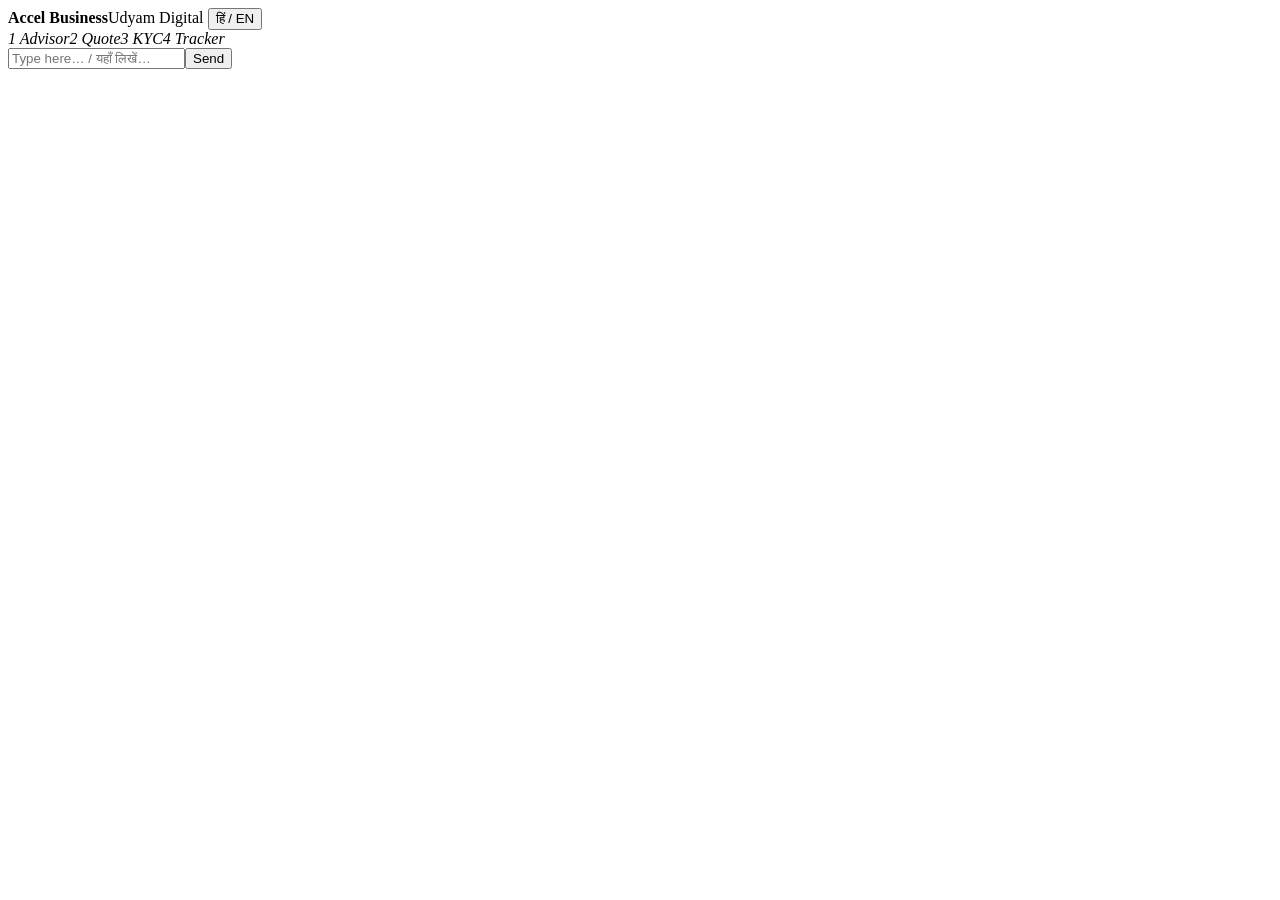
==== frontend/index.html @ 54cae4ef "Initial commit" ====
<!doctype html>
<html lang="en">
<head>
<meta charset="utf-8">
<meta name="viewport" content="width=device-width, initial-scale=1">
<title>Accel Business · Udyam Digital</title>
<link rel="stylesheet" href="/static/style.css">
</head>
<body>
<header>
  <b>Accel Business</b><span>Udyam Digital</span>
  <button id="langBtn" title="Language">हिं / EN</button>
</header>
<nav id="steps">
  <i data-s="advisor" class="on">1 Advisor</i><i data-s="quote">2 Quote</i><i data-s="kyc">3 KYC</i><i data-s="track">4 Tracker</i>
</nav>
<main>
  <!-- 1 ADVISOR -->
  <section id="advisor">
    <div id="chat"></div>
    <form id="chatForm"><input id="chatIn" autocomplete="off" placeholder="Type here… / यहाँ लिखें…"><button>Send</button></form>
  </section>

  <!-- 2 QUOTE -->
  <section id="quote" hidden>
    <h2>Your bundle</h2>
    <div id="lines"></div>
    <div id="addons"></div>
    <div id="totals"></div>
    <div id="violations" class="err"></div>
    <button id="toKyc" class="primary">Continue to KYC</button>
  </section>

  <!-- 3 KYC -->
  <section id="kyc" hidden>
    <h2>Verify your business</h2>
    <div id="consent" class="card">
      <h3>Before we start: your consent</h3>
      <div id="consentBody"></div>
      <label class="chk"><input type="checkbox" id="c1"> I agree to my documents being checked to verify my business (required)</label>
      <label class="chk"><input type="checkbox" id="c2"> I agree to the verified details being used to set up and bill my services (required)</label>
      <button id="consentBtn" class="primary" disabled>I consent, continue</button>
    </div>
    <div id="upload" hidden class="card">
      <button class="ghost" id="digi">Fetch instantly via DigiLocker (coming soon)</button>
      <p>Or upload photos of: GST certificate, Udyam certificate, address proof (bill ≤ 90 days old) and signatory ID.</p>
      <input type="file" id="files" accept="image/*" multiple>
      <button id="verifyBtn" class="primary">Verify documents</button>
      <div id="kycOut"></div>
    </div>
    <button id="placeBtn" class="primary" hidden>Place order</button>
  </section>

  <!-- 4 TRACKER -->
  <section id="track" hidden>
    <h2>Order tracker</h2>
    <div id="orderInfo"></div>
    <div id="timeline"></div>
    <label class="demo">Demo: fast-forward <input type="range" id="ff" min="0" max="20" value="0"> <span id="ffv">today</span></label>
  </section>
</main>
<div id="toast"></div>
<script src="/static/app.js"></script>
</body>
</html>
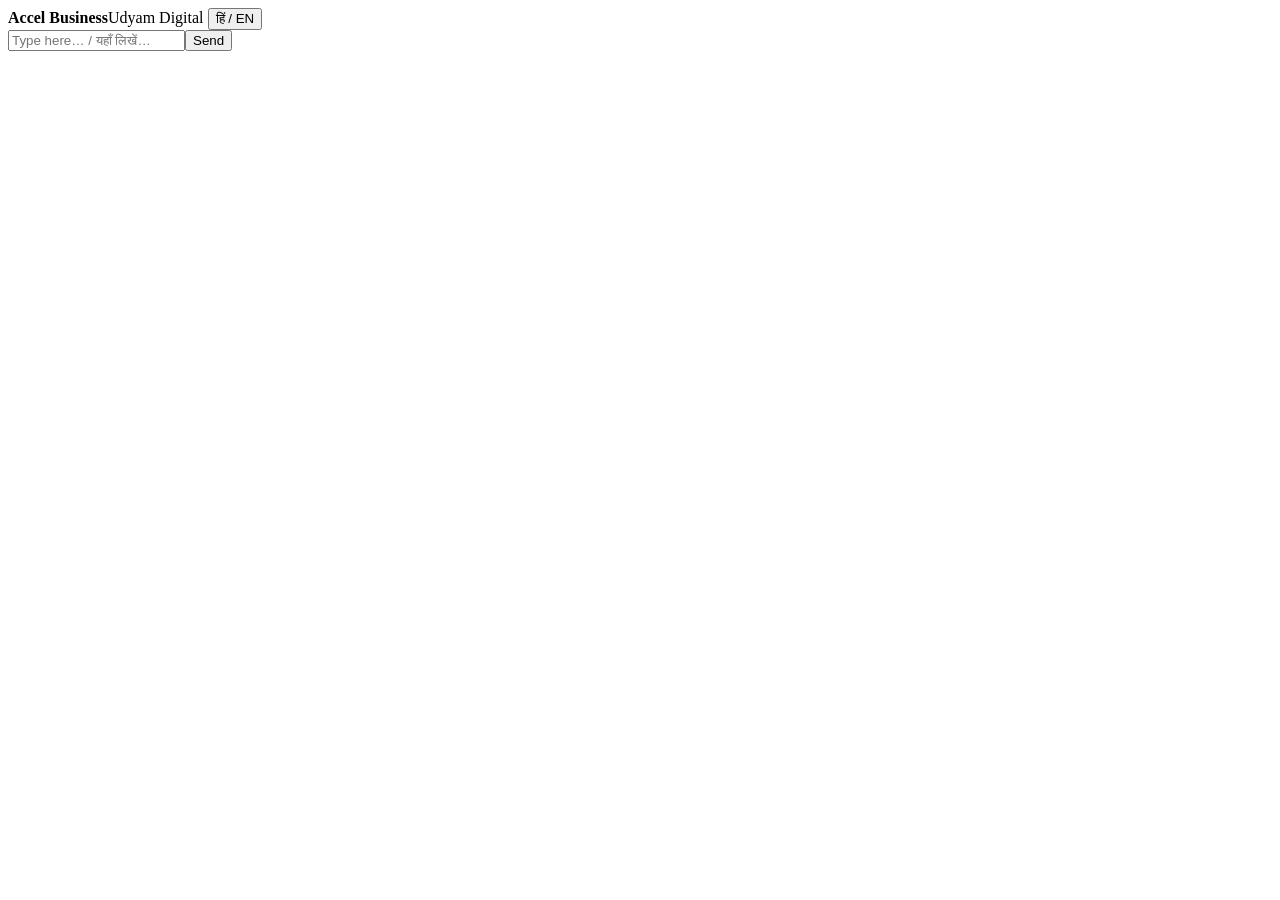
==== commit 89c2f545: "Working Updates" ====
--- a/frontend/index.html
+++ b/frontend/index.html
@@ -11,7 +11,7 @@
   <b>Accel Business</b><span>Udyam Digital</span>
   <button id="langBtn" title="Language">हिं / EN</button>
 </header>
-<nav id="steps">
+<nav id="steps" style="display: none;">
   <i data-s="advisor" class="on">1 Advisor</i><i data-s="quote">2 Quote</i><i data-s="kyc">3 KYC</i><i data-s="track">4 Tracker</i>
 </nav>
 <main>
